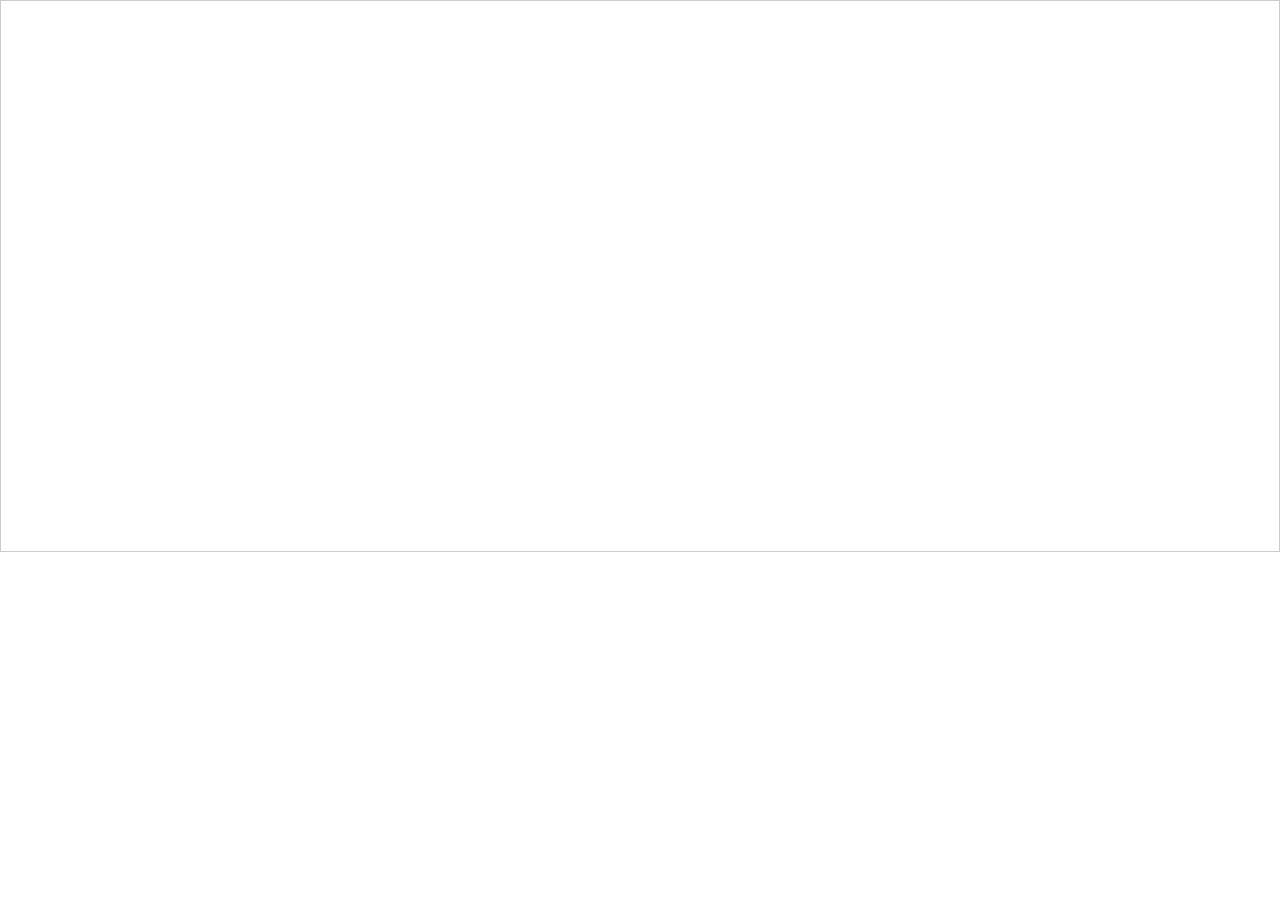
==== assets/baidumap.html @ 94ea1882 "Init" ====
<!DOCTYPE html PUBLIC "-//W3C//DTD XHTML 1.0 Transitional//EN" "http://www.w3.org/TR/xhtml1/DTD/xhtml1-transitional.dtd">
<html xmlns="http://www.w3.org/1999/xhtml">
<head>
<meta http-equiv="Content-Type" content="text/html; charset=gb2312" />
<meta name="keywords" content="百度地图,百度地图API，百度地图自定义工具，百度地图所见即所得工具" />
<meta name="description" content="百度地图API自定义地图，帮助用户在可视化操作下生成百度地图" />
<title>百度地图API自定义地图</title>
<!--引用百度地图API-->
<style type="text/css">
    html,body{margin:0;padding:0;}
    .iw_poi_title {color:#CC5522;font-size:14px;font-weight:bold;overflow:hidden;padding-right:13px;white-space:nowrap}
    .iw_poi_content {font:12px arial,sans-serif;overflow:visible;padding-top:4px;white-space:-moz-pre-wrap;word-wrap:break-word}
</style>
<script type="text/javascript" src="http://api.map.baidu.com/api?key=&v=1.1&services=true"></script>
</head>

<body>
  <!--百度地图容器-->
  <div style="width:calc(100% -2px);height:550px;border:#ccc solid 1px;" id="dituContent"></div>
</body>
<script type="text/javascript">
    //创建和初始化地图函数：
    function initMap(){
        createMap();//创建地图
        setMapEvent();//设置地图事件
        addMapControl();//向地图添加控件
        addMarker();//向地图中添加marker
    }
    
    //创建地图函数：
    function createMap(){
        var map = new BMap.Map("dituContent");//在百度地图容器中创建一个地图
        var point = new BMap.Point(118.92637,32.018682);//定义一个中心点坐标
        map.centerAndZoom(point,17);//设定地图的中心点和坐标并将地图显示在地图容器中
        window.map = map;//将map变量存储在全局
    }
    
    //地图事件设置函数：
    function setMapEvent(){
        map.enableDragging();//启用地图拖拽事件，默认启用(可不写)
        map.enableScrollWheelZoom();//启用地图滚轮放大缩小
        map.enableDoubleClickZoom();//启用鼠标双击放大，默认启用(可不写)
        map.enableKeyboard();//启用键盘上下左右键移动地图
    }
    
    //地图控件添加函数：
    function addMapControl(){
        //向地图中添加缩放控件
	var ctrl_nav = new BMap.NavigationControl({anchor:BMAP_ANCHOR_TOP_LEFT,type:BMAP_NAVIGATION_CONTROL_LARGE});
	map.addControl(ctrl_nav);
                }
    
    //标注点数组
    var markerArr = [{title:"南京永田气体有限公司",content:"电话：13951692331",point:"118.925732|32.020106",isOpen:1,icon:{w:21,h:21,l:0,t:0,x:6,lb:5}}
		 ];
    //创建marker
    function addMarker(){
        for(var i=0;i<markerArr.length;i++){
            var json = markerArr[i];
            var p0 = json.point.split("|")[0];
            var p1 = json.point.split("|")[1];
            var point = new BMap.Point(p0,p1);
			var iconImg = createIcon(json.icon);
            var marker = new BMap.Marker(point,{icon:iconImg});
			var iw = createInfoWindow(i);
			var label = new BMap.Label(json.title,{"offset":new BMap.Size(json.icon.lb-json.icon.x+10,-20)});
			marker.setLabel(label);
            map.addOverlay(marker);
            label.setStyle({
                        borderColor:"#808080",
                        color:"#333",
                        cursor:"pointer"
            });
			
			(function(){
				var index = i;
				var _iw = createInfoWindow(i);
				var _marker = marker;
				_marker.addEventListener("click",function(){
				    this.openInfoWindow(_iw);
			    });
			    _iw.addEventListener("open",function(){
				    _marker.getLabel().hide();
			    })
			    _iw.addEventListener("close",function(){
				    _marker.getLabel().show();
			    })
				label.addEventListener("click",function(){
				    _marker.openInfoWindow(_iw);
			    })
				if(!!json.isOpen){
					label.hide();
					_marker.openInfoWindow(_iw);
				}
			})()
        }
    }
    //创建InfoWindow
    function createInfoWindow(i){
        var json = markerArr[i];
        var iw = new BMap.InfoWindow("<b class='iw_poi_title' title='" + json.title + "'>" + json.title + "</b><div class='iw_poi_content'>"+json.content+"</div>");
        return iw;
    }
    //创建一个Icon
    function createIcon(json){
        var icon = new BMap.Icon("https://webapi.amap.com/images/marker_sprite.png", new BMap.Size(32,34),{imageOffset: new BMap.Size(-json.l,-json.t),infoWindowOffset:new BMap.Size(json.lb+5,1),offset:new BMap.Size(json.x,json.h)})
        return icon;
    }
    
    initMap();//创建和初始化地图
</script>
</html>
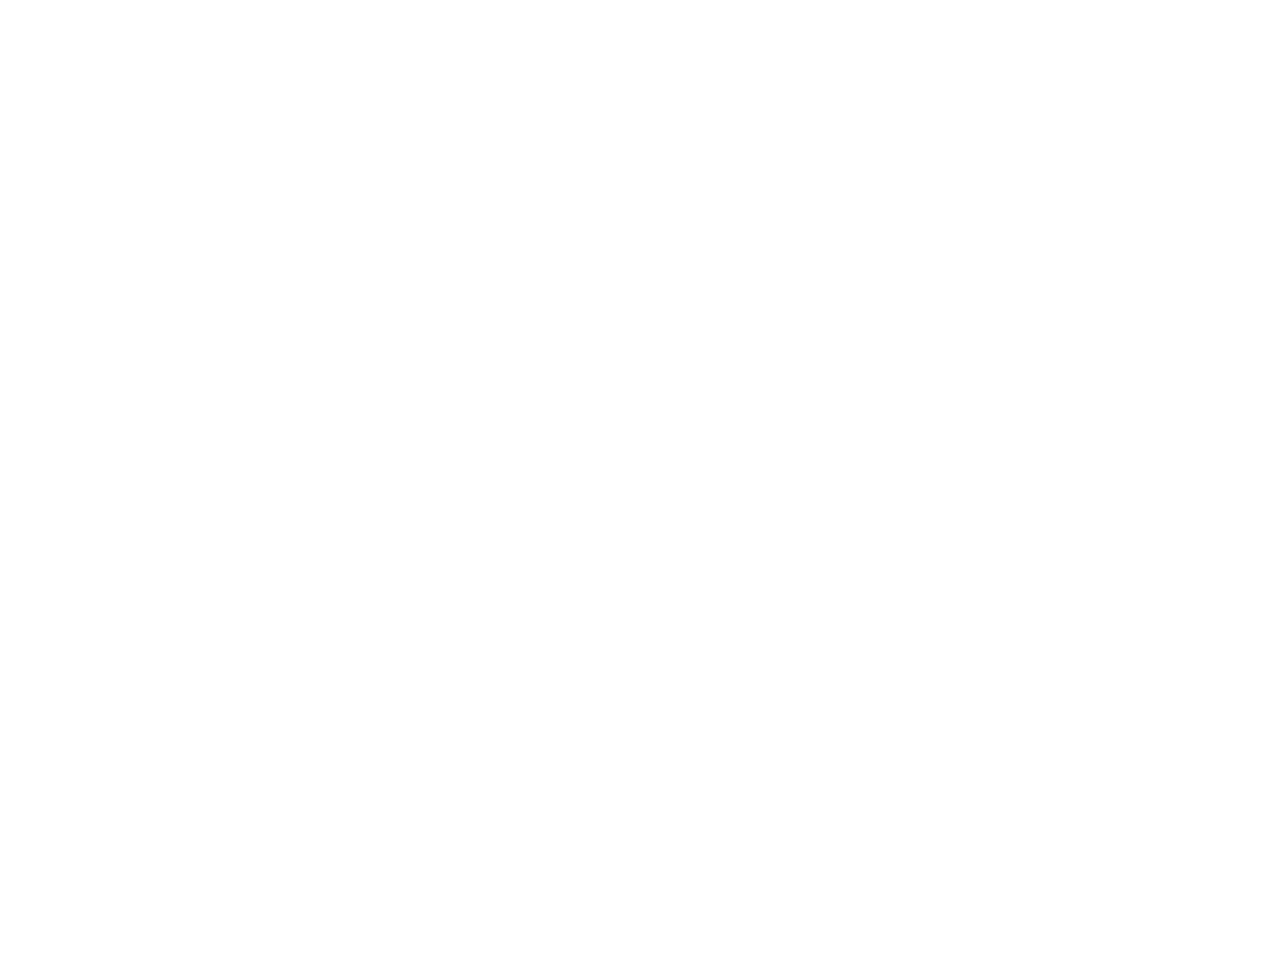
==== commit 7edd6cd4: "Update map & beian info" ====
--- a/assets/baidumap.html
+++ b/assets/baidumap.html
@@ -1,112 +1,78 @@
-<!DOCTYPE html PUBLIC "-//W3C//DTD XHTML 1.0 Transitional//EN" "http://www.w3.org/TR/xhtml1/DTD/xhtml1-transitional.dtd">
-<html xmlns="http://www.w3.org/1999/xhtml">
-<head>
-<meta http-equiv="Content-Type" content="text/html; charset=gb2312" />
-<meta name="keywords" content="百度地图,百度地图API，百度地图自定义工具，百度地图所见即所得工具" />
-<meta name="description" content="百度地图API自定义地图，帮助用户在可视化操作下生成百度地图" />
-<title>百度地图API自定义地图</title>
-<!--引用百度地图API-->
-<style type="text/css">
-    html,body{margin:0;padding:0;}
-    .iw_poi_title {color:#CC5522;font-size:14px;font-weight:bold;overflow:hidden;padding-right:13px;white-space:nowrap}
-    .iw_poi_content {font:12px arial,sans-serif;overflow:visible;padding-top:4px;white-space:-moz-pre-wrap;word-wrap:break-word}
-</style>
-<script type="text/javascript" src="http://api.map.baidu.com/api?key=&v=1.1&services=true"></script>
-</head>
-
-<body>
-  <!--百度地图容器-->
-  <div style="width:calc(100% -2px);height:550px;border:#ccc solid 1px;" id="dituContent"></div>
-</body>
-<script type="text/javascript">
-    //创建和初始化地图函数：
-    function initMap(){
-        createMap();//创建地图
-        setMapEvent();//设置地图事件
-        addMapControl();//向地图添加控件
-        addMarker();//向地图中添加marker
-    }
-    
-    //创建地图函数：
-    function createMap(){
-        var map = new BMap.Map("dituContent");//在百度地图容器中创建一个地图
-        var point = new BMap.Point(118.92637,32.018682);//定义一个中心点坐标
-        map.centerAndZoom(point,17);//设定地图的中心点和坐标并将地图显示在地图容器中
-        window.map = map;//将map变量存储在全局
-    }
-    
-    //地图事件设置函数：
-    function setMapEvent(){
-        map.enableDragging();//启用地图拖拽事件，默认启用(可不写)
-        map.enableScrollWheelZoom();//启用地图滚轮放大缩小
-        map.enableDoubleClickZoom();//启用鼠标双击放大，默认启用(可不写)
-        map.enableKeyboard();//启用键盘上下左右键移动地图
-    }
-    
-    //地图控件添加函数：
-    function addMapControl(){
-        //向地图中添加缩放控件
-	var ctrl_nav = new BMap.NavigationControl({anchor:BMAP_ANCHOR_TOP_LEFT,type:BMAP_NAVIGATION_CONTROL_LARGE});
-	map.addControl(ctrl_nav);
-                }
-    
-    //标注点数组
-    var markerArr = [{title:"南京永田气体有限公司",content:"电话：13951692331",point:"118.925732|32.020106",isOpen:1,icon:{w:21,h:21,l:0,t:0,x:6,lb:5}}
-		 ];
-    //创建marker
-    function addMarker(){
-        for(var i=0;i<markerArr.length;i++){
-            var json = markerArr[i];
-            var p0 = json.point.split("|")[0];
-            var p1 = json.point.split("|")[1];
-            var point = new BMap.Point(p0,p1);
-			var iconImg = createIcon(json.icon);
-            var marker = new BMap.Marker(point,{icon:iconImg});
-			var iw = createInfoWindow(i);
-			var label = new BMap.Label(json.title,{"offset":new BMap.Size(json.icon.lb-json.icon.x+10,-20)});
-			marker.setLabel(label);
-            map.addOverlay(marker);
-            label.setStyle({
-                        borderColor:"#808080",
-                        color:"#333",
-                        cursor:"pointer"
-            });
-			
-			(function(){
-				var index = i;
-				var _iw = createInfoWindow(i);
-				var _marker = marker;
-				_marker.addEventListener("click",function(){
-				    this.openInfoWindow(_iw);
-			    });
-			    _iw.addEventListener("open",function(){
-				    _marker.getLabel().hide();
-			    })
-			    _iw.addEventListener("close",function(){
-				    _marker.getLabel().show();
-			    })
-				label.addEventListener("click",function(){
-				    _marker.openInfoWindow(_iw);
-			    })
-				if(!!json.isOpen){
-					label.hide();
-					_marker.openInfoWindow(_iw);
-				}
-			})()
-        }
-    }
-    //创建InfoWindow
-    function createInfoWindow(i){
-        var json = markerArr[i];
-        var iw = new BMap.InfoWindow("<b class='iw_poi_title' title='" + json.title + "'>" + json.title + "</b><div class='iw_poi_content'>"+json.content+"</div>");
-        return iw;
-    }
-    //创建一个Icon
-    function createIcon(json){
-        var icon = new BMap.Icon("https://webapi.amap.com/images/marker_sprite.png", new BMap.Size(32,34),{imageOffset: new BMap.Size(-json.l,-json.t),infoWindowOffset:new BMap.Size(json.lb+5,1),offset:new BMap.Size(json.x,json.h)})
-        return icon;
-    }
-    
-    initMap();//创建和初始化地图
-</script>
-</html>+<!DOCTYPE html>
+ <html>
+ <head>
+   <meta charset="utf-8">
+   <meta name="keywords" content="高德地图,DIY地图,高德地图生成器">
+   <meta name="description" content="高德地图，DIY地图，自己制作地图，生成自己的高德地图">
+   <title>高德地图 - DIY我的地图</title>
+   <style>
+     body { margin: 0; font: 13px/1.5 "Microsoft YaHei", "Helvetica Neue", "Sans-Serif"; min-height: 960px; min-width: 600px; }
+     .my-map { margin: 0 auto; width: 800px; height: 640px; } .my-map .icon { background: url(//a.amap.com/lbs-dev-yuntu/static/web/image/tools/creater/marker.png) no-repeat; } .my-map .icon-cir { height: 31px; width: 28px; } .my-map .icon-cir-red { background-position: -11px -5px; }
+     .amap-container{height: 100%;}
+     .myinfowindow{width: 240px;min-height: 50px;}
+     .myinfowindow h5{ height: 20px; line-height: 20px; overflow: hidden; font-size: 14px; font-weight: bold; width: 220px; text-overflow: ellipsis; word-break: break-all; white-space: nowrap; }
+     .myinfowindow div{ margin-top: 10px; min-height: 40px; line-height: 20px; font-size: 13px; color: #6f6f6f; }
+   </style>
+ </head>
+ <body>
+   <div id="wrap" class="my-map">
+     <div id="mapContainer"></div>
+   </div>
+   <script src="//webapi.amap.com/maps?v=1.3&key=e07ffdf58c8e8672037bef0d6cae7d4a"></script>
+   <script>
+   !function(){
+     var infoWindow, map, level = 16,
+       center = {lng: 118.919591, lat: 32.013206},
+       features = [{"icon":"cir","color":"red","name":"南京永田气体有限公司","desc":"电话：13951692331<br />地址：江苏省南京市江宁区启迪大街8号南京兰叶气体院内","lnglat":{"Q":32.01275427473496,"R":118.92001447007061,"lng":118.920014,"lat":32.012754},"offset":{"x":-9,"y":-31},"type":"Marker"}];
+ 
+     function loadFeatures(){
+       for(var feature, data, i = 0, len = features.length, j, jl, path; i < len; i++){
+         data = features[i];
+         switch(data.type){
+           case "Marker":
+             feature = new AMap.Marker({ map: map, position: new AMap.LngLat(data.lnglat.lng, data.lnglat.lat),
+               zIndex: 3, extData: data, offset: new AMap.Pixel(data.offset.x, data.offset.y), title: data.name,
+               content: '<div class="icon icon-' + data.icon + ' icon-'+ data.icon +'-' + data.color +'"></div>' });
+             break;
+           case "Polyline":
+            for(j = 0, jl = data.path.length, path = []; j < jl; j++){
+							path.push(new AMap.LngLat(data.path[j].lng, data.path[j].lat));
+						}
+             feature = new AMap.Polyline({ map: map, path: path, extData: data, zIndex: 2,
+               strokeWeight: data.strokeWeight, strokeColor: data.strokeColor, strokeOpacity: data.strokeOpacity });
+             break;
+           case "Polygon":
+             for(j = 0, jl = data.path.length, path = []; j < jl; j++){
+               path.push(new AMap.LngLat(data.path[j].lng, data.path[j].lat));
+             }
+             feature = new AMap.Polygon({ map: map, path: path, extData: data, zIndex: 1,
+               strokeWeight: data.strokeWeight, strokeColor: data.strokeColor, strokeOpacity: data.strokeOpacity,
+               fillColor: data.fillColor, fillOpacity: data.fillOpacity });
+             break;
+           default: feature = null;
+         }
+         if(feature){ AMap.event.addListener(feature, "click", mapFeatureClick); }
+       }
+     }
+ 
+     function mapFeatureClick(e){
+       if(!infoWindow){ infoWindow = new AMap.InfoWindow({autoMove: true,isCustom: false}); }
+       var extData = e.target.getExtData();
+       infoWindow.setContent("<div class='myinfowindow'><h5>" + extData.name + "</h5><div>" + extData.desc + "</div></div>");
+       infoWindow.open(map, e.lnglat);
+     }
+ 
+     map = new AMap.Map("mapContainer", {center: new AMap.LngLat(center.lng, center.lat), level: level, keyboardEnable:true, dragEnable:true, scrollWheel:true, doubleClickZoom:true});
+     
+     loadFeatures();
+ 
+     map.on('complete', function(){
+       map.plugin(["AMap.ToolBar", "AMap.OverView", "AMap.Scale"], function(){
+         map.addControl(new AMap.ToolBar({ruler: true, direction: true, locate: false})); map.addControl(new AMap.OverView({isOpen: true})); map.addControl(new AMap.Scale);
+       });	
+     })
+     
+ 	}();
+   </script>
+ </body>
+ </html>